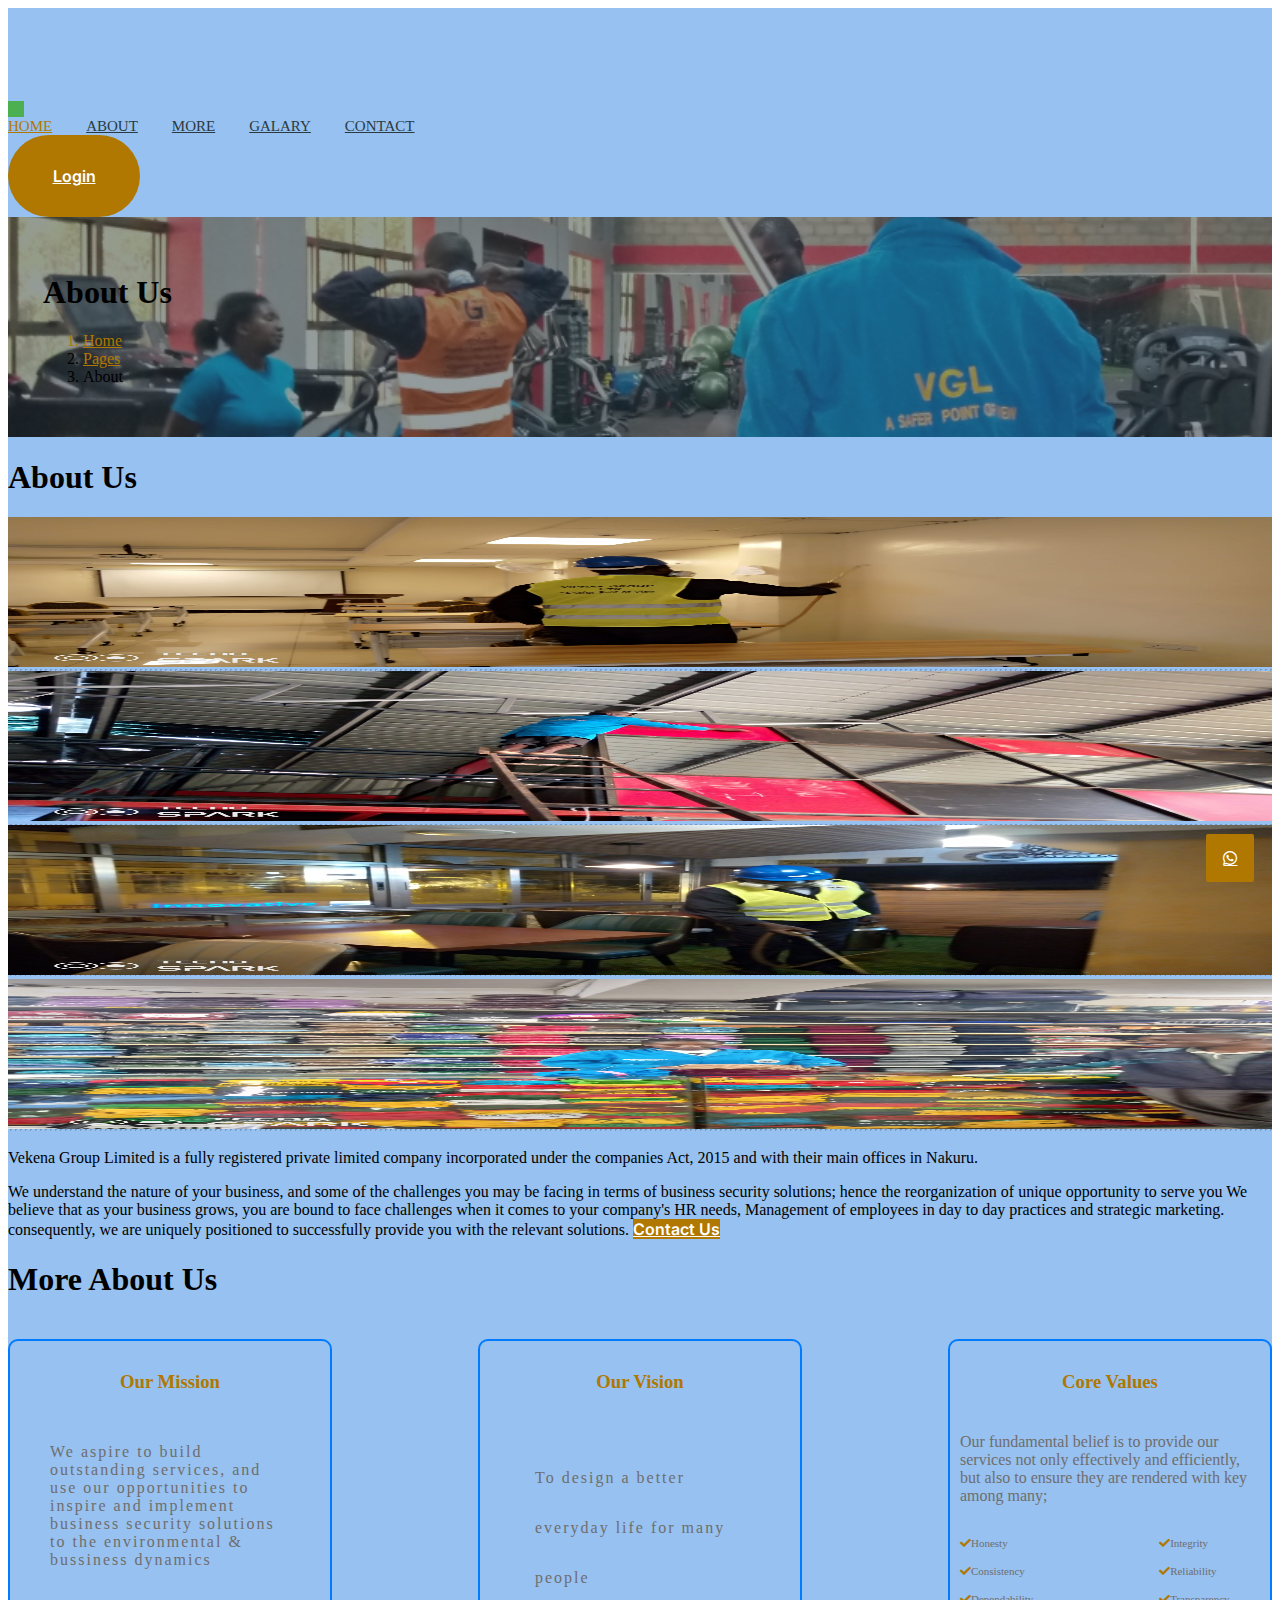
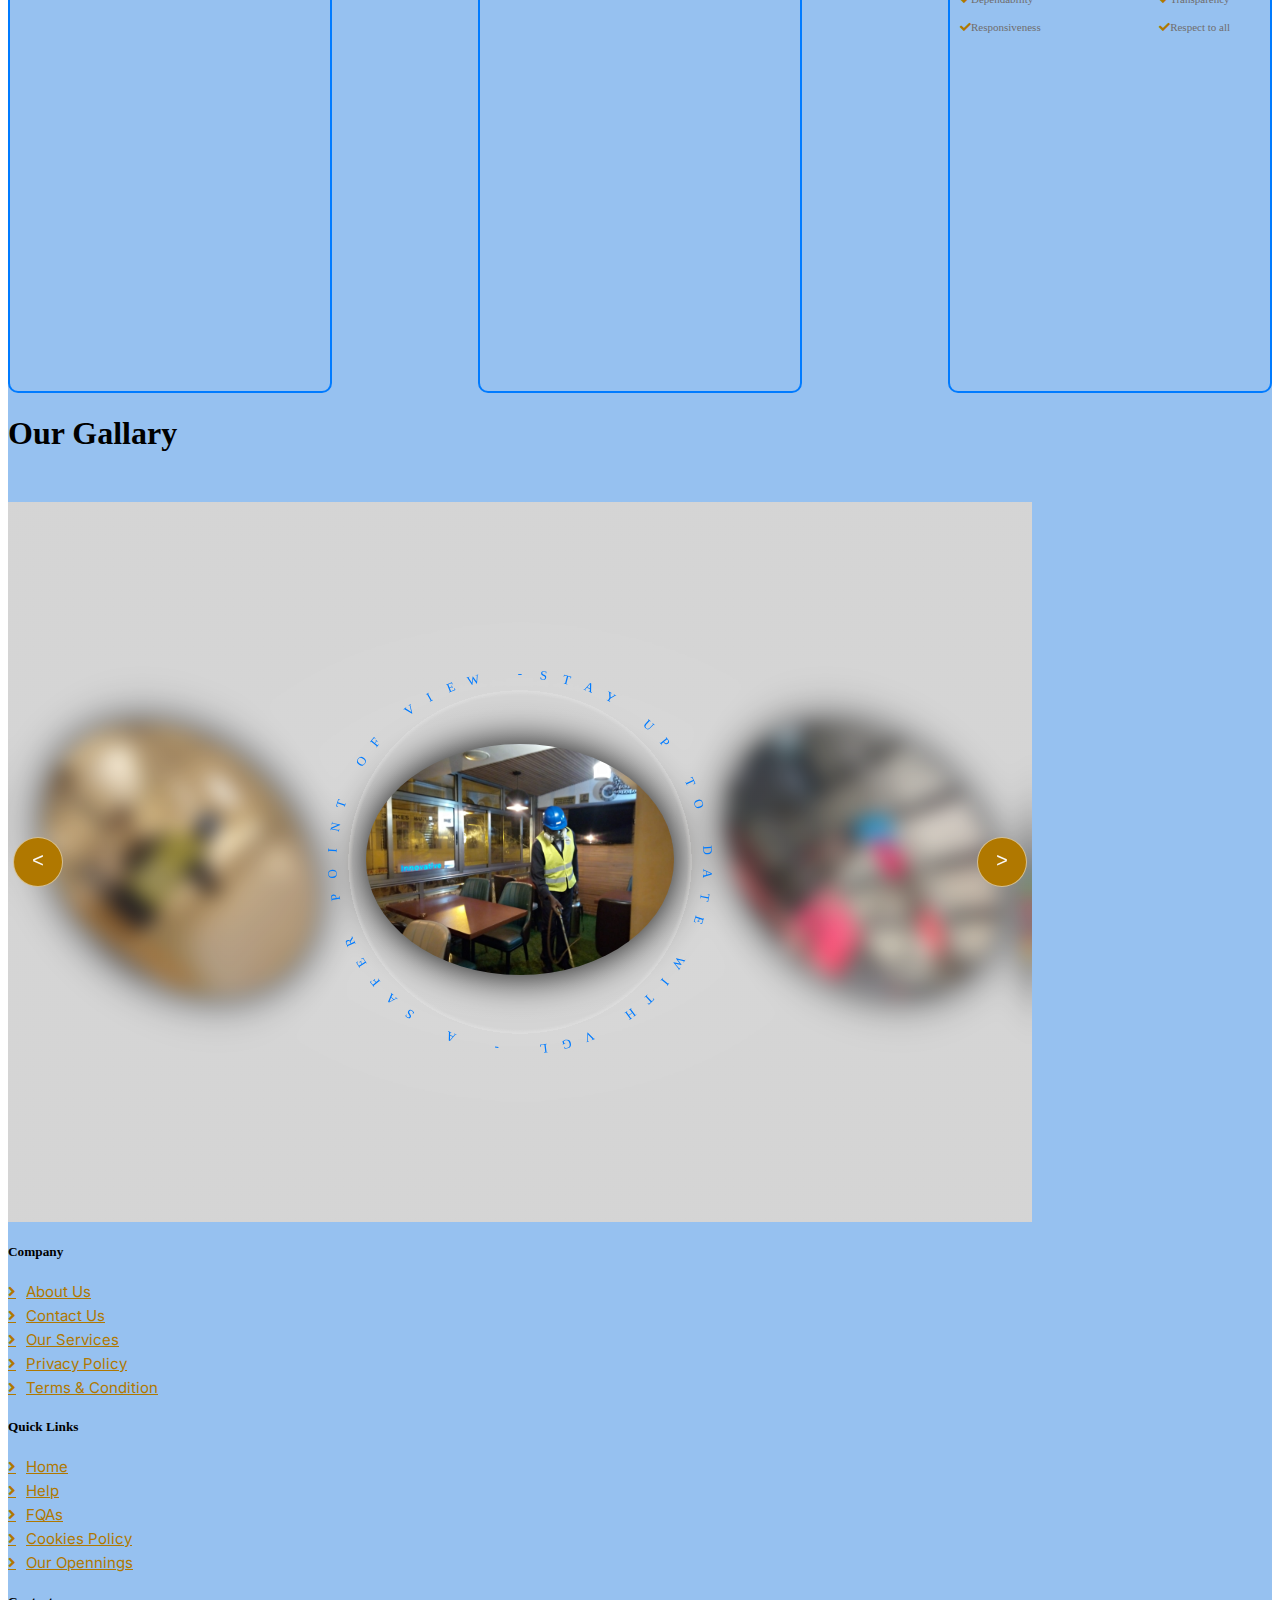
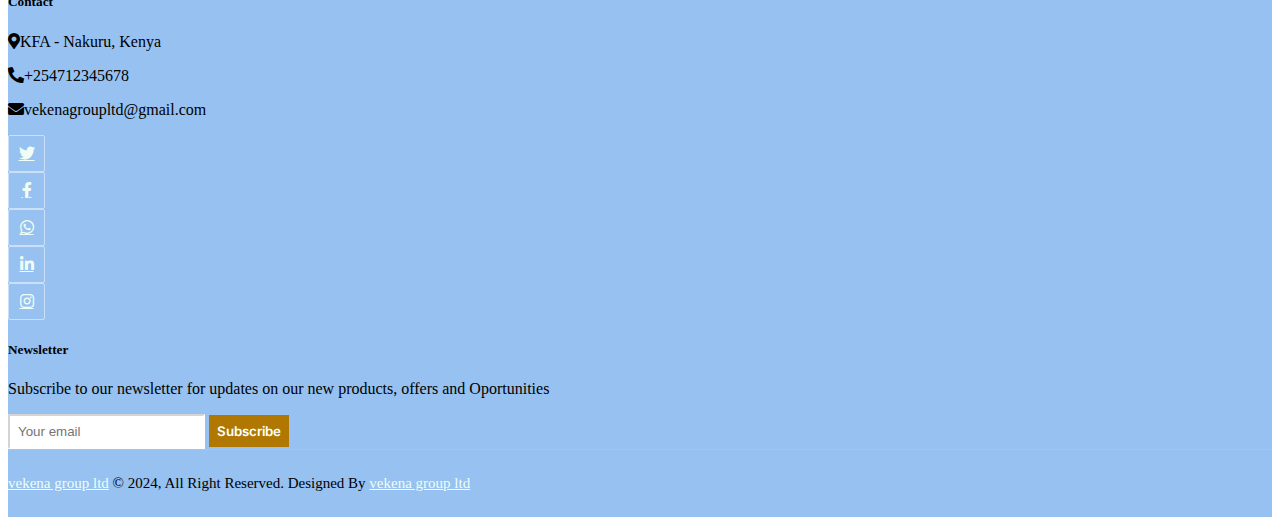
==== about.html @ 350a272a "updated software page" ====
<!DOCTYPE html>
<html lang="en">

<head>
    <meta charset="utf-8">
    <title>Vekena group LTD</title>
    <meta content="width=device-width, initial-scale=1.0" name="viewport">
    <meta content="" name="keywords">
    <meta content="" name="description">

    <!-- Favicon -->
    <link href="img/logo.jpg" rel="icon">

    <!-- Google Web Fonts -->
    <link rel="preconnect" href="https://fonts.googleapis.com">
    <link rel="preconnect" href="https://fonts.gstatic.com" crossorigin>
    <link href="https://fonts.googleapis.com/css2?family=Heebo:wght@400;500;600&family=Inter:wght@700;800&display=swap" rel="stylesheet">
    
    <!-- Icon Font Stylesheet -->
    <link href="https://cdnjs.cloudflare.com/ajax/libs/font-awesome/5.10.0/css/all.min.css" rel="stylesheet">
    <link href="https://cdn.jsdelivr.net/npm/bootstrap-icons@1.4.1/font/bootstrap-icons.css" rel="stylesheet">

    <!-- Libraries Stylesheet -->
    <link href="lib/animate/animate.min.css" rel="stylesheet">
    <link href="lib/owlcarousel/assets/owl.carousel.min.css" rel="stylesheet">

    <!-- Customized Bootstrap Stylesheet -->
    <link href="css/bootstrap.min.css" rel="stylesheet">

    <!-- Template Stylesheet -->
    <link href="css/style.css" rel="stylesheet">
</head>

<body>
    <div class="container-xxl bg-white p-0">
        <!-- Spinner Start -->
        <div id="spinner" class="show bg-white position-fixed translate-middle w-100 vh-100 top-50 start-50 d-flex align-items-center justify-content-center">
            <div class="spinner-border text-primary" style="width: 3rem; height: 3rem;" role="status">
                <span class="sr-only"></span>
            </div>
        </div>
        <!-- Spinner End -->


        <!-- Navbar Start -->
        <nav class="navbar navbar-expand-lg bg-white navbar-light shadow sticky-top p-0">
            <a href="index.html" class="navbar-brand d-flex align-items-center text-center py-0 px-4 px-lg-5">
                <img style="height: 60px;" src="img/logo.jpg" alt="" srcset="">
                <h1 class="m-0 text-primary t-color"></h1>
            </a>
            <button type="button" class="navbar-toggler me-4" data-bs-toggle="collapse" data-bs-target="#navbarCollapse">
                <span class="navbar-toggler-icon"></span>
            </button>
            <div class="collapse navbar-collapse" id="navbarCollapse">
                <div class="navbar-nav ms-auto p-4 p-lg-0">
                    <a href="index.html" class="nav-item nav-link active">Home</a>
                    <a href="#about" class="nav-item nav-link">About</a>
                    <a href="#more" class="nav-item nav-link">More</a>
                    <a href="#galary" class="nav-item nav-link">Galary</a>
                    <a href="contact.html" class="nav-item nav-link">Contact</a>
                </div>
                <a href="login-page.html" class="btn btn-primary rounded-0 py-4 px-lg-5 d-none d-lg-block">Login</a>
            </div>
        </nav>
        <!-- Navbar End -->


        <!-- Header End -->
        <div class="container-xxl py-5 bg-dark page-header mb-5">
            <div class="container my-5 pt-5 pb-4">
                <h1 class="display-3 text-white mb-3 animated slideInDown">About Us</h1>
                <nav aria-label="breadcrumb">
                    <ol class="breadcrumb text-uppercase">
                        <li style="color: #b07800;" class="breadcrumb-item"><a href="#">Home</a></li>
                        <li class="breadcrumb-item"><a href="#">Pages</a></li>
                        <li class="breadcrumb-item text-white active" aria-current="page">About</li>
                    </ol>
                </nav>
            </div>
        </div>
        <!-- Header End -->

        <!-- About Start -->
        <div id="about" class="container-xxl py-5">
            <div class="container">
                <div class="row g-5 align-items-center">
                    <h1 class="text-center mb-5">About Us</h1>
                    <div class="col-lg-6 wow fadeIn" data-wow-delay="0.1s">
                        <div class="row g-0 about-bg rounded overflow-hidden">
                            <div class="col-6 text-start">
                                <img class="img-fluid w-100" src="img/mn_c_w1.jpg" style="width: 100%; height: 150px;">
                            </div>
                            <div class="col-6 text-start">
                                <img class="img-fluid" src="img/rfmnt.jpg" style="width: 100%; height: 150px;">
                            </div>
                            <div class="col-6 text-end">
                                <img class="img-fluid" src="img/mn_c_w3.jpg" style="width: 100%; height: 150px;">
                            </div>
                            <div class="col-6 text-end">
                                <img class="img-fluid w-100" src="img/salesbkmt.jpg" style="width: 100%; height: 150px;">
                            </div>
                        </div>
                    </div>
                    <div class="col-lg-6 wow fadeIn" data-wow-delay="0.5s">
                        <p class="mb-4">Vekena Group Limited is a fully registered private limited company incorporated under the companies Act, 2015 and with their main offices in Nakuru.</p>
                        <p class="mb-4"> We understand the nature of your business, and some of the challenges you may be facing in terms of business security solutions; hence the reorganization of unique opportunity to serve you
                            We believe that as your business grows, you are bound to face challenges when it comes to your company's HR needs, Management of employees in day to day practices and strategic marketing. consequently,
                            we are uniquely positioned to successfully provide you with the relevant solutions.
                        <a class="btn btn-primary py-3 px-5 mt-3" href="contact.html">Contact Us</a>
                    </div>
                </div>
            </div>
        </div>
        <!-- About End -->

        <!-----Mission Vison And Values -->
        <div id="more" class="container-xxl py-5">
            <div class="container">
                <h1 class="text-center mb-5">More About Us</h1>
                <div class="about-cont">
                    <div class="about-card">
                        <div class="card-icon">
                        <ion-icon name="call-outline" aria-hidden="true"></ion-icon>
                        </div>
                        <h3 class="h4 card-title">Our Mission</h3>
                        <p class="card-te">
                            We aspire to build outstanding services, and use our opportunities to inspire and implement business security solutions to the 
                            environmental & bussiness dynamics
                        </p>
                    </div>
                    <div class="about-card">
                        <div class="card-icon">
                        <ion-icon name="shield-checkmark-outline" aria-hidden="true"></ion-icon>
                        </div>
                        <h3 class="h4 card-title">Our Vision</h3>
                        <p class="card-te com-txt">
                            To design a better everyday life for many people
                        </p>
                    </div>
                    <div class="about-card">
                        <div class="card-icon">
                        <ion-icon name="cloud-download-outline" aria-hidden="true"></ion-icon>
                        </div>
                        <h3 class="h4 card-title">Core Values</h3>
                        <p class="card-text">
                            Our fundamental belief is to provide our services not only effectively and efficiently, but also to ensure they are rendered with key among many;
                        </p>
                        <div class="cont-abt-m">
                            <div class="cont-abt">
                                <p><i class="fa fa-check text-primari me-3"></i>Honesty</p>
                                <p><i class="fa fa-check text-primari me-3"></i>Consistency</p>
                                <p><i class="fa fa-check text-primari me-3"></i>Dependability</p>
                                <p><i class="fa fa-check text-primari me-3"></i>Responsiveness</p>
                            </div>
                            <div class="cont-abt">
                                <p><i class="fa fa-check text-primari me-3"></i>Integrity</p>
                                <p><i class="fa fa-check text-primari me-3"></i>Reliability</p>
                                <p><i class="fa fa-check text-primari me-3"></i>Transparency</p>
                                <p><i class="fa fa-check text-primari me-3"></i>Respect to all</p>
                            </div>
                        </div>
                    </div>
                </div>
            </div>
        </div>
        <!--- Gallery Start--->
        <div id="galary" class="container-xxl py-5">
            <div class="container">
                <h1 class="text-center mb-5">Our Gallary</h1>
                <div class="slider">
                    <div class="list">
                        <div class="item" >
                            <img src="img/mn_c_w1.jpg">
                        </div>
                        <div class="item active">
                            <img src="img/mn_c_w3.jpg">
                        </div>
                        <div class="item">
                            <img src="img/rfmnt.jpg">
                        </div>
                        <div class="item">
                            <img src="img/salesbkmt.jpg">
                        </div>
                        <div class="item">
                            <img src="img/mn_c_w4.jpg">
                        </div>
                        
                    </div>
                    <div class="circle">
                        Stay Up to date with VGL - A safer point of View <span> - </span>
                    </div>
                    <div class="arow">
                        <button id="prev"><</button>
                        <button id="next">></button>
                    </div>
                </div>
            </div>
        </div>
        <!----Gallary end ---->
        <!-- Footer Start -->
        <div class="container-fluid bg-dark text-white-50 footer pt-5 mt-5 wow fadeIn" data-wow-delay="0.1s">
            <div class="container py-5">
                <div class="row g-5">
                    <div class="col-lg-3 col-md-6">
                        <h5 class="text-white mb-4">Company</h5>
                        <a class="btn btn-link text-white-50" href="">About Us</a>
                        <a class="btn btn-link text-white-50" href="">Contact Us</a>
                        <a class="btn btn-link text-white-50" href="">Our Services</a>
                        <a class="btn btn-link text-white-50" href="">Privacy Policy</a>
                        <a class="btn btn-link text-white-50" href="">Terms & Condition</a>
                    </div>
                    <div class="col-lg-3 col-md-6">
                        <h5 class="text-white mb-4">Quick Links</h5>
                        <a class="btn btn-link text-white-50" href="">Home</a>
                        <a class="btn btn-link text-white-50" href="">Help</a>
                        <a class="btn btn-link text-white-50" href="">FQAs</a>
                        <a class="btn btn-link text-white-50" href="">Cookies policy</a>
                        <a class="btn btn-link text-white-50" href="">Our Opennings</a>
                    </div>
                    <div class="col-lg-3 col-md-6">
                        <h5 class="text-white mb-4">Contact</h5>
                        <p class="mb-2"><i class="fa fa-map-marker-alt me-3"></i>KFA - Nakuru, Kenya</p>
                        <p class="mb-2"><i class="fa fa-phone-alt me-3"></i>+254712345678</p>
                        <p class="mb-2"><i class="fa fa-envelope me-3"></i>vekenagroupltd@gmail.com</p>
                        <div class="d-flex pt-2">
                            <a class="btn btn-outline-light btn-social" href=""><i class="fab fa-twitter"></i></a>
                            <a class="btn btn-outline-light btn-social" href=""><i class="fab fa-facebook-f"></i></a>
                            <a class="btn btn-outline-light btn-social" href=""><i class="fab fa-whatsapp"></i></a>
                            <a class="btn btn-outline-light btn-social" href=""><i class="fab fa-linkedin-in"></i></a>
                            <a class="btn btn-outline-light btn-social" href=""><i class="fab fa-instagram"></i></a>
                        </div>
                    </div>
                    <div class="col-lg-3 col-md-6">
                        <h5 class="text-white mb-4">Newsletter</h5>
                        <p>Subscribe to our newsletter for updates on our new products, offers and Oportunities</p>
                        <div class="position-relative mx-auto" style="max-width: 400px;">
                            <input class="form-control bg-transparent w-100 py-3 ps-4 pe-5" type="text" placeholder="Your email">
                            <button type="button" class="btn btn-primary py-2 position-absolute top-0 end-0 mt-2 me-2">Subscribe</button>
                        </div>
                    </div>
                </div>
            </div>
            <div class="container">
                <div class="copyright">
                    <div class="row">
                        <div class="col-md-6 text-center text-md-start mb-3 mb-md-0">
                            <a class="border-bottom" href="#">vekena group ltd</a> &copy; 2024, All Right Reserved. 
							Designed By <a class="border-bottom" href="">vekena group ltd</a>
                        </div>
                    </div>
                </div>
            </div>
        </div>
        <!-- Footer End -->
        <!-- Back to Top -->
        <a href="https://wa.me/message/2RRVFEM3BQE3H1" class="btn btn-lg btn-primary btn-lg-square whtsa-cont"><i class="fab fa-whatsapp"></i></a>
    </div>

    <!-- JavaScript Libraries -->
    <script src="https://code.jquery.com/jquery-3.4.1.min.js"></script>
    <script src="https://cdn.jsdelivr.net/npm/bootstrap@5.0.0/dist/js/bootstrap.bundle.min.js"></script>
    <script src="lib/wow/wow.min.js"></script>
    <script src="lib/easing/easing.min.js"></script>
    <script src="lib/waypoints/waypoints.min.js"></script>
    <script src="lib/owlcarousel/owl.carousel.min.js"></script>
    <script src="js/index.js"></script>

    <!-- Template Javascript -->
    <script src="js/main.js"></script>
</body>

</html>
---- css/style.css ----
/********** Template CSS **********/

.t-color{
    color: black;
}
:root {
    --primary: #b07800;
    --secondary: #71bafa;
    --light: #EFFDF5;
    --dark: #2B3940;
}

.back-to-top {
    position: fixed;
    display: none;
    right: 45px;
    bottom: 45px;
    z-index: 99;
}
 a{color: #b07800;}
 a:hover{
    color: #007bff;
 }

/*** Spinner ***/
#spinner {
    opacity: 0;
    visibility: hidden;
    transition: opacity .5s ease-out, visibility 0s linear .5s;
    z-index: 99999;
}

#spinner.show {
    transition: opacity .5s ease-out, visibility 0s linear 0s;
    visibility: visible;
    opacity: 1;
}
.bg-primari{
    background-color: #b07800;
}
.text-primari{
    color: #b07800;
}
.cat-item p{
    color: #007bff;
}
/*** Button ***/
.btn {
    font-family: 'Inter', sans-serif;
    font-weight: 600;
    transition: .5s;
}

.btn.btn-primary,
.btn.btn-secondary {
    color: #FFFFFF;
    background-color: #b07800;;
    border: #b07800;
}

.btn-square {
    width: 38px;
    height: 38px;
}

.btn-sm-square {
    width: 32px;
    height: 32px;
}

.btn-lg-square {
    width: 48px;
    height: 48px;
}

.btn-square,
.btn-sm-square,
.btn-lg-square {
    padding: 0;
    display: flex;
    align-items: center;
    justify-content: center;
    font-weight: normal;
    border-radius: 2px;
}


/*** Navbar ***/
.navbar .dropdown-toggle::after {
    border: none;
    content: "\f107";
    font-family: "Font Awesome 5 Free";
    font-weight: 900;
    vertical-align: middle;
    margin-left: 5px;
    transition: .5s;
}

.navbar .dropdown-toggle[aria-expanded=true]::after {
    transform: rotate(-180deg);
}

.navbar-dark .navbar-nav .nav-link,
.navbar-light .navbar-nav .nav-link {
    margin-right: 30px;
    padding: 25px 0;
    color: #FFFFFF;
    font-size: 15px;
    text-transform: uppercase;
    outline: none;
}

.navbar-dark .navbar-nav .nav-link:hover,
.navbar-dark .navbar-nav .nav-link.active,
.navbar-light .navbar-nav .nav-link:hover,
.navbar-light .navbar-nav .nav-link.active {
    color: var(--primary);
}

@media (max-width: 991.98px) {
    .navbar-dark .navbar-nav .nav-link,
    .navbar-light .navbar-nav .nav-link  {
        margin-right: 0;
        padding: 10px 0;
    }

    .navbar-light .navbar-nav {
        border-top: 1px solid #EEEEEE;
    }
}

.navbar-light .navbar-brand,
.navbar-light a.btn {
    height: 75px;
}

.navbar-light .navbar-nav .nav-link {
    color: var(--dark);
    font-weight: 500;
}

.navbar-light.sticky-top {
    top: -100px;
    transition: .5s;
}

@media (min-width: 992px) {
    .navbar .nav-item .dropdown-menu {
        display: block;
        top: 100%;
        margin-top: 0;
        transform: rotateX(-75deg);
        transform-origin: 0% 0%;
        opacity: 0;
        visibility: hidden;
        transition: .5s;
        
    }

    .navbar .nav-item:hover .dropdown-menu {
        transform: rotateX(0deg);
        visibility: visible;
        transition: .5s;
        opacity: 1;
    }
}


/*** Header ***/
.header-carousel .container,
.page-header .container {
    position: relative;
    padding: 35px 0 35px 35px;
}

.header-carousel .container::before,
.header-carousel .container::after,
.page-header .container::before,
.page-header .container::after {
    position: absolute;
    content: "";
    top: 0;
    left: 0;
    width: 100px;
    height: 15px;
    
}

.header-carousel .container::after,
.page-header .container::after {
    top: 100%;
    margin-top: -15px;
}

@media (max-width: 768px) {
    .header-carousel .owl-carousel-item {
        position: relative;
        min-height: 500px;
    }
    
    .header-carousel .owl-carousel-item img {
        position: absolute;
        width: 100%;
        height: 100%;
        object-fit: cover;
    }

    .header-carousel .owl-carousel-item p {
        font-size: 14px !important;
        font-weight: 400 !important;
    }

    .header-carousel .owl-carousel-item h1 {
        font-size: 30px;
        font-weight: 600;
    }
}

.header-carousel .owl-nav {
    position: absolute;
    top: 50%;
    right: 8%;
    transform: translateY(-50%);
    display: flex;
    flex-direction: column;
}

.header-carousel .owl-nav .owl-prev,
.header-carousel .owl-nav .owl-next {
    margin: 7px 0;
    width: 45px;
    height: 45px;
    display: flex;
    align-items: center;
    justify-content: center;
    color: #FFFFFF;
    background: transparent;
    border: 1px solid #FFFFFF;
    border-radius: 2px;
    font-size: 22px;
    transition: .5s;
}

.header-carousel .owl-nav .owl-prev:hover,
.header-carousel .owl-nav .owl-next:hover {
    background: var(--primary);
    border-color: var(--primary);
}

.page-header {
    background: linear-gradient(rgba(43, 57, 64, .5), rgba(43, 57, 64, .5)), url(../img/banrwmk1.png) center center no-repeat;
    background-size: cover;
}

.breadcrumb-item + .breadcrumb-item::before {
    color: var(--light);
}
.b-g-s{
    display: none;
    max-width: 100%; 
    height: 100vh;
}
.s-b-s{
    display: none;
    max-width: 100%; 
    height: 100vh;
}

/*** About ***/
.about-bg {
    background-image: -webkit-repeating-radial-gradient(center center, rgba(0, 0, 0, 0.2), rgba(0, 0, 0, 0.2) 1px, transparent 1px, transparent 100%);
    background-image: -moz-repeating-radial-gradient(center center, rgba(0, 0, 0, 0.2), rgba(0, 0, 0, 0.2) 1px, transparent 1px, transparent 100%);
    background-image: -ms-repeating-radial-gradient(center center, rgba(0, 0, 0, 0.2), rgba(0, 0, 0, 0.2) 1px, transparent 1px, transparent 100%);
    background-image: -o-repeating-radial-gradient(center center, rgba(0, 0, 0, 0.2), rgba(0, 0, 0, 0.2) 1px, transparent 1px, transparent 100%);
    background-image: repeating-radial-gradient(center center, rgba(0, 0, 0, 0.2), rgba(0, 0, 0, 0.2) 1px, transparent 1px, transparent 100%);
    background-size: 5px 5px;
}

.about .container {
    display: grid;
    gap: 50px;
}
.card-te{
    width: 80%;
    margin: auto;
    margin-top: 50px;
    letter-spacing: 2px;
}
.com-txt{
    margin-top: 60px;
    line-height: 50px;
    width: 70%;
}
.about .section-title { margin-block-end: 35px; }
  
.accordion-card .card-title { padding-block-end: 20px; }
  
.accordion-btn {
    display: flex;
    align-items: center;
    gap: 10px;
}
.cont-abt-m{
    width: 90%;
    display: flex;
    flex-wrap: wrap;
    justify-content: space-between;
}
  .accordion-btn ion-icon {
    font-size: 1.5rem;
    color: var(--blue-crayola);
    transition: var(--transition-1);
  }
  
  .accordion-card.expanded .accordion-btn ion-icon {
    transform: rotate(0.5turn);
  }
  
  .accordion-btn .span { transition: var(--transition-1); }
  
  .accordion-btn:is(:hover, :focus-visible) .span,
  .accordion-card.expanded .accordion-btn .span { color: var(--violet-blue-crayola); }
  
  .accordion-content {
    padding-inline-start: 24px;
    max-height: 0;
    overflow: hidden;
  }
  
  .accordion-card.expanded .accordion-content {
    max-height: max-content;
    padding-block-end: 20px;
  }

.about-cont{
    max-width: 100%;
    display: flex;
    flex-wrap: wrap;
    justify-content: space-between;
    align-items: center;
}
.about-card{
    width: 300px;
    margin-top: 20px;
    border: 2px solid #007bff;
    padding: 10px;
    height: 70vh;
    border-radius: 10px;
}
.about-card p{
    
    padding-bottom: 5px;
    color: #706d6d;
}
.card-title{
    width: fit-content;
    margin: 20px auto 40px auto;
    color: #b07800;
}
.cont-abt-m{
    display: flex;
    font-size: 11px;
}
/*** Gallary ***/

:root{
    --width-circle: 150vw;
    --radius: calc(80vw / 6);
}
.slider{
    width: 80vw;
    height: 80vh;
    overflow: hidden; 
    position: relative;
    background-color: #d1d1d1;
    background-image: radial-gradient(#fff3, transparent 50%);
    margin-top: 50px;
}
.slider .list{
    position: absolute;
    width: max-content;
    height: 100%;
    display: flex;
    justify-content: start;
    align-items: center;
    transition: transform 0.8s;
    
}
.slider .list .item{
    width: calc(var(--radius) * 2);
    text-align: center;
    transform: rotate(45deg);
    transition: transform 1s;
}
.slider .list .item.active{
    transform: rotate(0deg);
    border-radius: 50%;
}
.slider .list .item img{
    width: 90%;
    height: 90%;
    border-radius: 50%;
    filter: drop-shadow(0 0 20px #000);
}
.slider .content{
    position: absolute;
    bottom: 5%;
    left: 50%;
    transform: translateX(-50%);
    text-align: center;
    color: #b07800;
    width: max-content;
}
.slider .content div:nth-child(2){
    font-size: 5rem;
    text-transform: uppercase;
    letter-spacing: 10px;
    font-weight: bold;
    position: relative;
}
.slider .content div:nth-child(2)::before{
    position: absolute;
    left: 60%;
    bottom: 50%;
    width: 80px;
    height: 80px;
    content: '';
    background-image: url(img/leaves.png);
    background-size: cover;
    background-repeat: no-repeat;
}
.slider .content div:nth-child(1){
    text-align: left;
    text-transform: uppercase;
    transform: translateY(20px);
}
.slider .content button{
    border: 1px solid #eee5;
    background: transparent;
    color: #b07800;
    font-family: Poppins;
    letter-spacing: 5px;
    border-radius: 20px;
    padding: 10px 20px;
}
#prev,
#next{
    position: absolute;
    top: 50%;
    transform: translateY(-50%);
    width: 50px;
    height: 50px;
    border-radius: 50%;
    background-color: transparent;
    border: 1px solid #eee9;
    background-color: #b07800;
    color: #fafafa;
    font-size: x-large;
    font-family: monospace;
    cursor: pointer;
    z-index: 15;
}
#prev{
    left: 5px;
}
#next{
    right: 5px;
}

/* //circle */

.circle{
    pointer-events: none;
    position: absolute;
    top: 0%;
    left: 0%;
    width: 100%;
    height: 100%;
    -webkit-mask: radial-gradient(var(--radius), transparent 100%, #000);
    mask: radial-gradient(var(--radius), #0000 98%, #000);
    backdrop-filter: blur(10px);
    background: radial-gradient( 
        calc(var(--radius) + 1px), #eee5 100%, #eee2
    );
    
}
.circle span{
    display: block;
    position: absolute;
    height: calc(var(--radius) * 2 + 50px);
    top: 50%;
    left: 50%;
    --rotate: 50deg;
    transform: translate(-50%, -50%) rotate(var(--rotate));
    text-transform: uppercase;
    color: #007bff;
    font-size: small;
    animation: circleRotate 20s linear infinite;
}
@keyframes circleRotate{
    to{
        transform: translate(-50%, -50%) rotate(calc(var(--rotate) + 360deg));
    }
}

/*** Services ***/
.vpnk-service{
    width: 80%;
    display: flex;
    margin: 30px auto;
    justify-content: space-between;
    align-items: center;
}
.vpnk-service .svc-img{
    position: relative;
    width: fit-content;
    margin: auto;
    border-radius: 50%;
    background-color: #007bff;
    padding: 5px;
}
.svcsh-cnt{
    background-color: #007bff;
    position: absolute;
    max-width: fit-content;
    top: -5%;
    left: 10%;
    padding: 20px;
    border-top-right-radius: 50px;
    border-bottom-left-radius: 50px;
}
.svcsh-cnt h4{
    font-size: 12px;
    color: #dfa62d;
}
.svcsh-cnt p{
    font-size: 12px;
    color: rgb(255, 255, 255);
}
.vpnk-service img{
    width: 300px;
    border-radius: 5px;
    border-radius: 50%;
    height: 300px;
}
.vpnk-service .service-desc{
    width: 50%;
    text-align: center;
}
.clim-lm{
    display: none;
}
.clim-ls{
    display: unset;
}

/*** service page ***/
.servi-img{
    margin: 20px auto;
}
.svcsh1-cnt{
    background-color: #007bff;
    position: absolute;
    max-width: fit-content;
    top: 8%;
    left: 20%;
    padding: 20px;
    border-top-right-radius: 50px;
    border-bottom-left-radius: 50px;
}
.svcsh1-cnt h4{
    font-size: 12px;
    color: #0f5ae6;
}
.servi-img{
    text-align: center;
    padding: 20px;
    text-align: center;
}
.cl-sc-desc{
    padding-top: 20px;
    color: #b07800;
}
.servi-img .clim1-ls{
    margin: auto;
}
.servi-img .clim1-ls img{
    width: 250px;
    height: 250px;
    border-radius: 50%;
    margin: auto;
}
.service-desc-cnt a{
    color: #fffefd;
    font-size: 12px;
    letter-spacing: 1px;
    background-color: #007bff;
    padding: 5px;
    border-radius: 10px;
}
@media (max-width: 500px) {
    .slider{
        width: 80vw;
        height: 40vh;
    }
    .vpnk-service img{
        width: 200px;
        border-radius: 50%;
        height: 200px;
    }
    .vpnk-service{
        width: 95%;
        display: grid;
        margin-top: 20px;
        background-color: #e5f5fa;
        padding: 20px 0px;
        box-shadow: 5px 5px 10px rgba(0, 0, 0, 0.2);
    }
    .vpnk-service .service-desc{
        width: 90%;
        margin: auto;
    }
    .vpnk-service .service-desc h4{
        padding: 10px;
    }
    .clim-lm{
        display: unset;
    }
    .clim-ls{
        display: none;
    }
    .svcsh-cnt h4{
        font-size: 8px;
        color: #18191a;
    }
    .svcsh-cnt p{
        font-size: 8px;
        color: blue;
    }
    .vpnk-service .svc-img .svcsh-cnt{
        padding: 20px 20px 0px 10px;
        left: -10%;
        text-align: center;
    }
}

/*** Services Pricing Page ***/

.p-plns-cnt{
    width: 80%;
    display: flex;
    justify-content: space-between;
    margin: auto;
    flex-wrap: wrap;
    margin-bottom: 50px;
}
.services_content{
    width: 300px;
    position: relative;
    background-color: #e5f5fa;
    padding: 5% 1%;
    border-radius: 20px;
    margin: 20px;
    box-shadow: 5px 5px 10px rgba(0, 0, 0, 0.2);
}
.service_brf{
    width: 80%;
    margin: auto;
    text-align: center;
}
.services_icon{
    color: white;
    margin: 5%;
    background-color: #007bff;
    border-radius: 50%;
    padding: 10%;
}
.services_title{
    font-size: 24px;
    margin-bottom: 10px;
    font-weight: 700;
    color: #b07800;
    margin-bottom: 20px;
}
.services_button{
    background-color: #000;
    padding: 10px;
    border-radius: 10px;
}
.services_button-s{
    background-color: #45dfd7;
    padding: 10px;
    border-radius: 10px;
    color: white;
    cursor: pointer;
    width: fit-content;
    margin: auto;
}
.services_button a{
    color: #007bff;
}
.bg-white{
    background-color: #96c1f0;
}
.services_modal-content{
    width: 35%;
    position: fixed;
    top: 20%;
    left: 30%;
    background-color: #e5f5fa;
    padding: 3rem 2rem 2rem;
    border-radius: .5rem;
    opacity: 0;
    visibility: hidden;
    z-index: 1500;
    transform: scale(0.5);
    transition: opacity 300ms ease-in-out,
                transform 1000ms ease-in-out; 
}
.active-modal{
    opacity: 1;
    visibility: visible;
    transform: scale(1);
    transition: transform 300ms cubic-bezier(0.18, 0.89, 0.43,1.19);
}
.services_modal-content > .bounce{
    position: relative;
    top: 20px;
    opacity: 0;
}
.active-modal > .bounce{
    top: 0px;
    opacity: 1;
}
.active-modal .services_modal-title{
    transition: all 300ms ease-in-out 250ms;
}
.active-modal .services_modal-description{
    transition: all 400ms ease-in-out 350ms;
}
.active-modal .button{
    transition: all 500ms ease-in-out 450ms;
}
.services_modal-close{
    position: absolute;
    top: 1.5rem;
    right: 1.5rem;
    font-size: 1.5rem;
    color: #007bff;
    cursor: pointer;
}
.services_modal-title,
.services_modal-description{
    text-align: center;
}
.services_modal-title{
    font-size: 28px;
    font-weight: bolder;
    margin-bottom: 10px;
    color: var(--logo-btn-xtn);
}
.services_modal-description{
    font-size: 12px;
    padding: 0 3.5rem;
    margin-bottom: 10px;
    line-height: 25px;
}
.services_modal-content .button{
    margin-left: 40%;
}
.services_modal-services{
    row-gap: 5px;
}
.services_modal-service{
    display: flex;
    align-items: center;
    column-gap: .5rem;
}
.services_modal-icon{
    color: var(--skin-color);
    font-size: 1.1rem;
}
.services_modal-info{
    font-size: var(--small-font-size);
}
@media (max-width: 500px) {
    .p-plns-cnt{
        width: 100%;
    }
    .services_modal-content{
        width: 90%;
        left: unset;
        padding: 3rem 2rem 2rem;
    }
    .services_modal-description{
        padding: 0 1rem;
        line-height: 15px;
    }
}
/*** Category ***/
.cat-item {
    display: block;
    box-shadow: 0 0 45px rgba(0, 0, 0, .08);
    border: 1px solid transparent;
    transition: .5s;
}

.cat-item:hover {
    border-color: rgba(0, 0, 0, .08);
    box-shadow: none;
}


/*** Job Listing ***/
.nav-pills .nav-item .active {
    border-bottom: 2px solid var(--primary);
}

.job-item {
    border: 1px solid transparent;
    border-radius: 2px;
    box-shadow: 0 0 45px rgba(0, 0, 0, .08);
    transition: .5s;
}

.job-item:hover {
    border-color: rgba(0, 0, 0, .08);
    box-shadow: none;
}
@media (max-width: 500px) {
    .d-inline-fle{
        width: 100%;
        align-items: center;
    }
}


/*** blog ***/
.posts-cont{
    width: 95%;
    display: flex;
    flex-wrap: wrap;
    margin: auto;
    justify-content: space-between;
}
.blog-p{
    width: 30%;
    background-color: #e5f5fa;
    box-shadow: 0 0 10px rgba(0, 0, 0, 0.1);
    height: fit-content;
    border-radius: 5px;
    transition: all .5s ease;
}
.blog-p:hover img{
    opacity: 30%;
}
.blog-p:hover .blog-ttl p a{
    display: unset;
    position: absolute;
    bottom: 1%;
    right: 1%;
    background-color: #ffffff;
}
.blog-p img{
    width: 100%;
    height: 200px;
    border-top-right-radius: 10px;
    border-top-left-radius: 10px;
}
.blog-p .blog-ttl{
    width: 95%;
    position: relative;
    bottom: 20px;
    margin: auto;
    background-color: rgb(255, 255, 255);
    border-radius: 5px;
    padding: 5px;
}
.blog-p .blog-ttl h4{
    color: #b07800;
    letter-spacing: 1px;
    font-size: 16px;
    font-weight: 900;
    border-bottom: 1px solid rgb(245, 205, 213);
    width: fit-content;
    padding-bottom: 5px;
}
.blog-p .blog-ttl p{
    font-size: 12px;
    letter-spacing: .8px;
}
.blog-p .blog-ttl p a{
    display: none;
    color: #007bff;
}
.blog-p .blog-fnt{
    display: flex;
    justify-content: space-between;
    align-items: center;
    padding: 10px;
    color: #0f0f0f;
    font-size: 12px;
    letter-spacing: 1px;
}
.blog-p .blog-fnt a{
    color: #96c1f0;
}

.blog_btn{
    width: fit-content;
    margin: auto;
}
@media (max-width: 500px) {
    .blog-p{
        width: fit-content;
        margin-top: 20px;
    }
    .blog-p .blog-ttl p a{
        display: unset;
    }
}

/*** Testimonial ***/
.testimonial-carousel .owl-item .testimonial-item,
.testimonial-carousel .owl-item.center .testimonial-item * {
    transition: .5s;
}

.testimonial-carousel .owl-item.center .testimonial-item {
    background: var(--primary) !important;
}

.testimonial-carousel .owl-item.center .testimonial-item * {
    color: #FFFFFF !important;
}

.testimonial-carousel .owl-dots {
    margin-top: 24px;
    display: flex;
    align-items: flex-end;
    justify-content: center;
}

.testimonial-carousel .owl-dot {
    position: relative;
    display: inline-block;
    margin: 0 5px;
    width: 15px;
    height: 15px;
    border: 5px solid var(--primary);
    border-radius: 2px;
    transition: .5s;
}

.testimonial-carousel .owl-dot.active {
    background: var(--dark);
    border-color: var(--primary);
}
/* Logi Page */


.login-page-width {
    background: -webkit-linear-gradient(90deg, hsla(270, 94%, 25%, 1) 0%, hsla(158, 94%, 49%, 1) 100%);
}   
.login-container {
    background-color: #fff;
    box-shadow: 0 0 10px rgba(0, 0, 0, 0.1);
    border-radius: 8px;
    overflow: hidden;
    width: 400px;
    margin: 0 auto;
  }
  .login-page-section {
    display: flex;
    justify-content: center;
    align-items: center;
    height: 600px;
}

  .login-container .tab {
    display: flex;
    justify-content: space-around;
    background-color: #eee;
    padding: 15px;
    font-size: 18px;
  }
  .login-container h2 {
    text-align: center !important;
  }

  .login-container .tab a {
    text-decoration: none;
    color: #333;
    cursor: pointer;
    transition: color 0.3s;
  }

 .login-container .tab a:hover {
    color: #007bff;
  }

 .login-container .content {
    padding: 20px;
  }

  .form-group {
    margin-bottom: 20px;
  }

 .login-container label {
    display: block;
    margin-bottom: 8px;
    font-weight: bold;
  }

 .login-container input {
    width: 100%;
    padding: 10px;
    box-sizing: border-box;
    border: 1px solid #ccc;
    border-radius: 4px;
  }

 .login-container button {
    width: 100%;
    padding: 10px;
    color: #fff;
    border: none;
    border-radius: 4px;
    cursor: pointer;
    font-size: 16px;
  }

 .login-container button:hover {
    background-color: #2B9BFF;
  }
a.btn.btn-primary.rounded-0.py-4.px-lg-5.d-none.d-lg-block {
    display: flex !important;
    justify-content: center;
    align-items: center;
    padding: 1rem;
    height: 50px;
    width: 100px;
    border-radius: 50px !important;
/* background: transparent; */
}
div#navbarCollapse {
padding-right: 2rem;
}

@media (max-width: 1000px) {
    div#navbarCollapse {
        padding-bottom: 1rem !important;
    }
}
/*** Footer ***/
.container-fluid.bg-dark.text-white-50.footer.pt-5.mt-5.wow.fadeIn {
    margin-top: 0 !important;
}
.footer .btn.btn-social {
    margin-right: 5px;
    width: 35px;
    height: 35px;
    display: flex;
    align-items: center;
    justify-content: center;
    color: var(--light);
    border: 1px solid rgba(255,255,255,0.5);
    border-radius: 2px;
    transition: .3s;
}

.footer .btn.btn-social:hover {
    color: var(--primary);
    border-color: var(--light);
}

.footer .btn.btn-link {
    display: block;
    margin-bottom: 5px;
    padding: 0;
    text-align: left;
    font-size: 15px;
    font-weight: normal;
    text-transform: capitalize;
    transition: .3s;
}

.footer .btn.btn-link::before {
    position: relative;
    content: "\f105";
    font-family: "Font Awesome 5 Free";
    font-weight: 900;
    margin-right: 10px;
}

.footer .btn.btn-link:hover {
    letter-spacing: 1px;
    box-shadow: none;
}

.footer .form-control {
    border-color: rgba(255,255,255,0.5);
}

.footer .copyright {
    padding: 25px 0;
    font-size: 15px;
    border-top: 1px solid rgba(256, 256, 256, .1);
}

.footer .copyright a {
    color: var(--light);
}

.footer .footer-menu a {
    margin-right: 15px;
    padding-right: 15px;
    border-right: 1px solid rgba(255, 255, 255, .1);
}

.footer .footer-menu a:last-child {
    margin-right: 0;
    padding-right: 0;
    border-right: none;
}
.cont-fm{
    width: 100%;
}
.cntfm{
    width: fit-content;
    margin: auto;
}

.whtsa-cont{
    position: fixed;
    bottom: 2%;
    right: 2%;
    z-index: 1;
}

/**** Chat ***/

.chat-popup {
    display: none;
    position: fixed;
    top: 25%;
    left: 40%;
    width: 300px;
    background-color: #fff;
    border: 1px solid #ccc;
    box-shadow: 0 0 10px rgba(0, 0, 0, 0.2);
    z-index: 1500;
    padding: 10px;
    max-height: 500px;
    width: 300px;
  }

.chat-popup .chat-footer{
    display: flex;
    justify-content: space-between;
}
.chat-popup .chat-footer input{
    width: 200px;
}
.close-btn {
    float: right;
    font-size: 20px;
    font-weight: bold;
    cursor: pointer;
}
  
.chat-body {
    padding: 10px;
    max-height: 200px;
    overflow-y: auto;
}
  
.chat-footer {
    padding: 10px;
    display: flex;
    align-items: center;
}
  
input {
    flex: 1;
    padding: 8px;
}
  
button {
    padding: 8px;
    background-color: #4CAF50;
    color: #fff;
    border: none;
    cursor: pointer;
}

@media (max-width: 500px) {
    .chat-popup {
        top: 15%;
        left: 2%;
    }
}

/** board of directors ***/
.bddrct-tm{
    width: fit-content;
    display: flex;
    flex-wrap: wrap;
    justify-content: space-between;
    margin: auto;
}

.bddrct-tm .mng-d{
    width: 350px;
    text-align: center;
    margin: 20px;
    box-shadow: 0 0 20px rgba(0, 0, 0, 0.5);
}
.bddrct-tm .mng-d .img-cont{
    position: relative;
}
.bddrct-tm .mng-d .img-cont .drcts-sm{
    position: absolute;
    top: 2%;
    right: 2%;
    z-index: 1;
    display: grid;
    gap: 10px;
}
.bddrct-tm .mng-d .img-cont .drcts-sm a{
    color: #007bff;
}
.bddrct-tm .mng-d img{
    width: 350px;
    height: 300px;
} 
.bddrct-tm .mng-d .prof-cont{
    padding: 10px;
}
.bddrct-tm .mng-d .prof-cont h4{
    font-size: 20px;
    margin: 20px;
    color: #b07800;
}
.bddrct-tm .mng-d .prof-cont p{
    font-size: 12px;
    margin: 10px;
}
.bddrct-tm .mng-d .prof-cont p i{
    color: #b07800;
    margin-right: 10px;
}

@media (max-width: 500px) {
    .bddrct-tm .mng-d{
        width: 260px;
    }
    .bddrct-tm .mng-d img{
        width: 260px;
    }
}
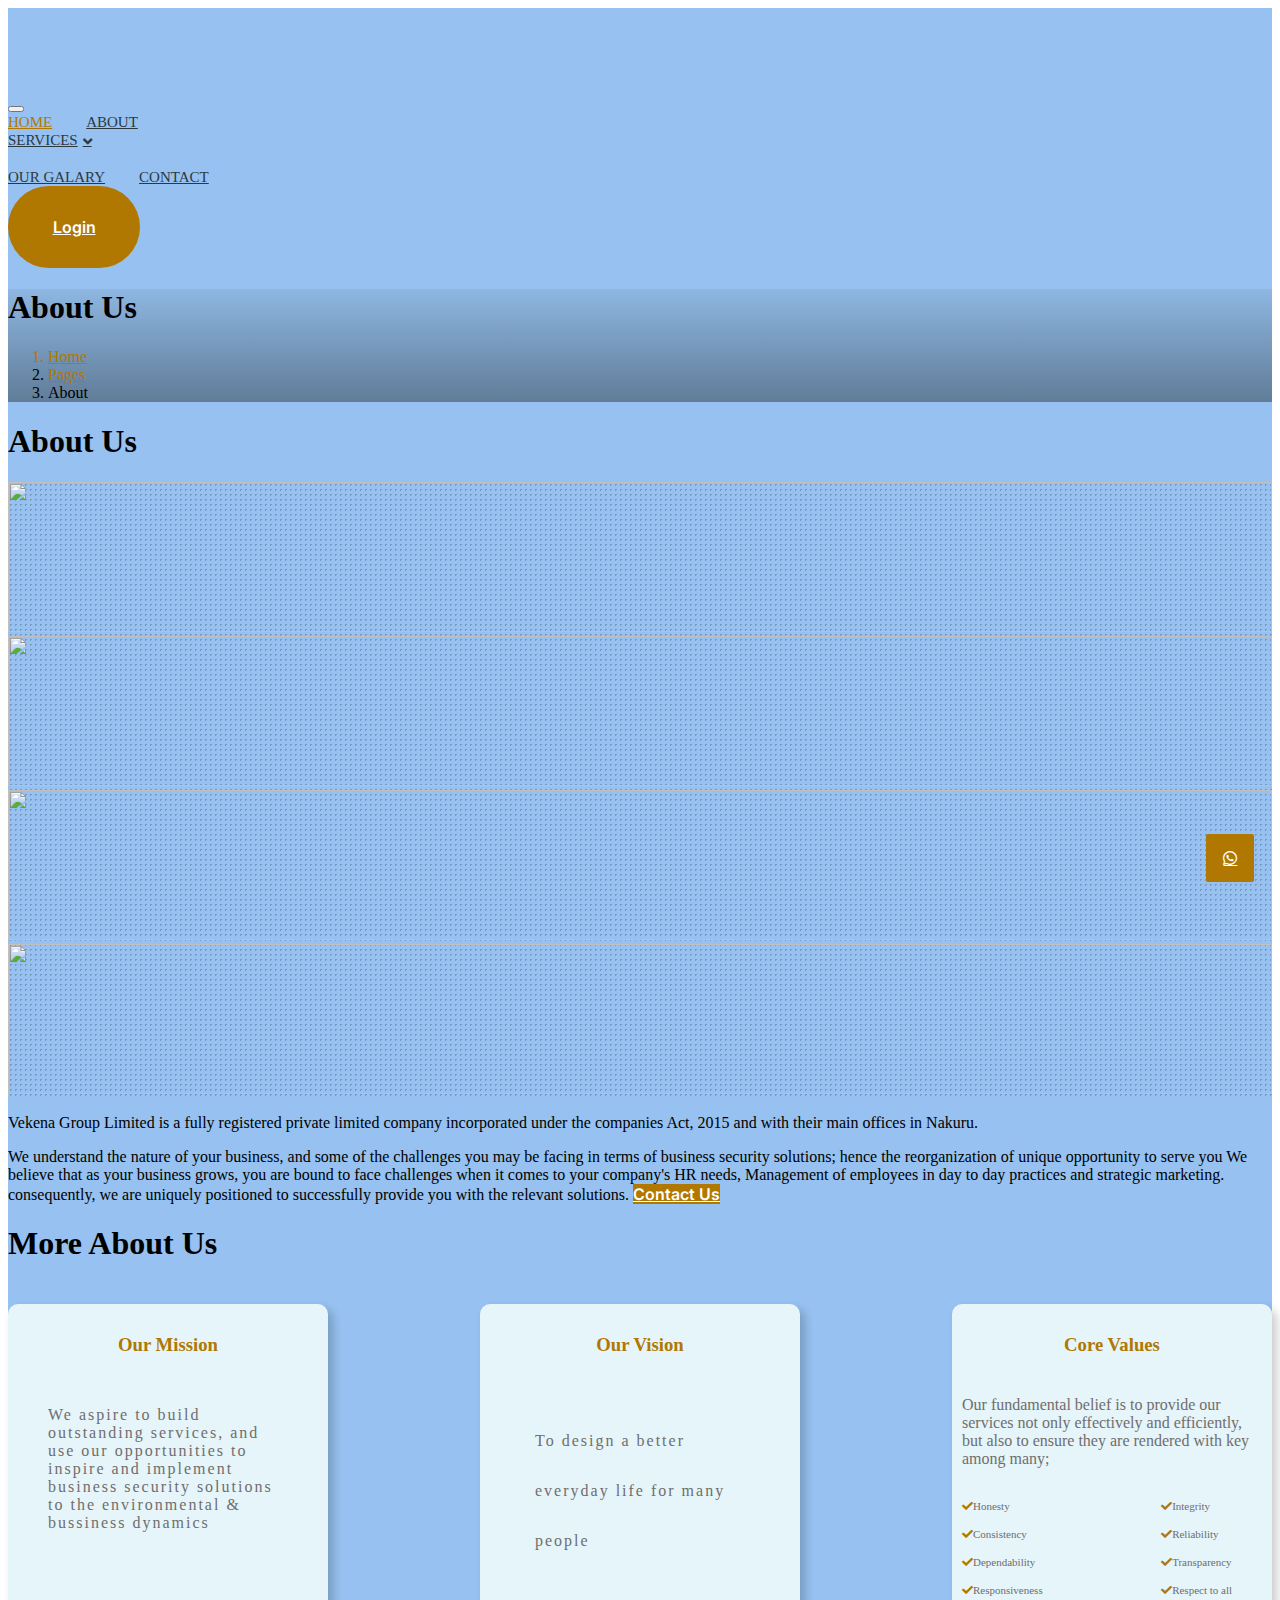
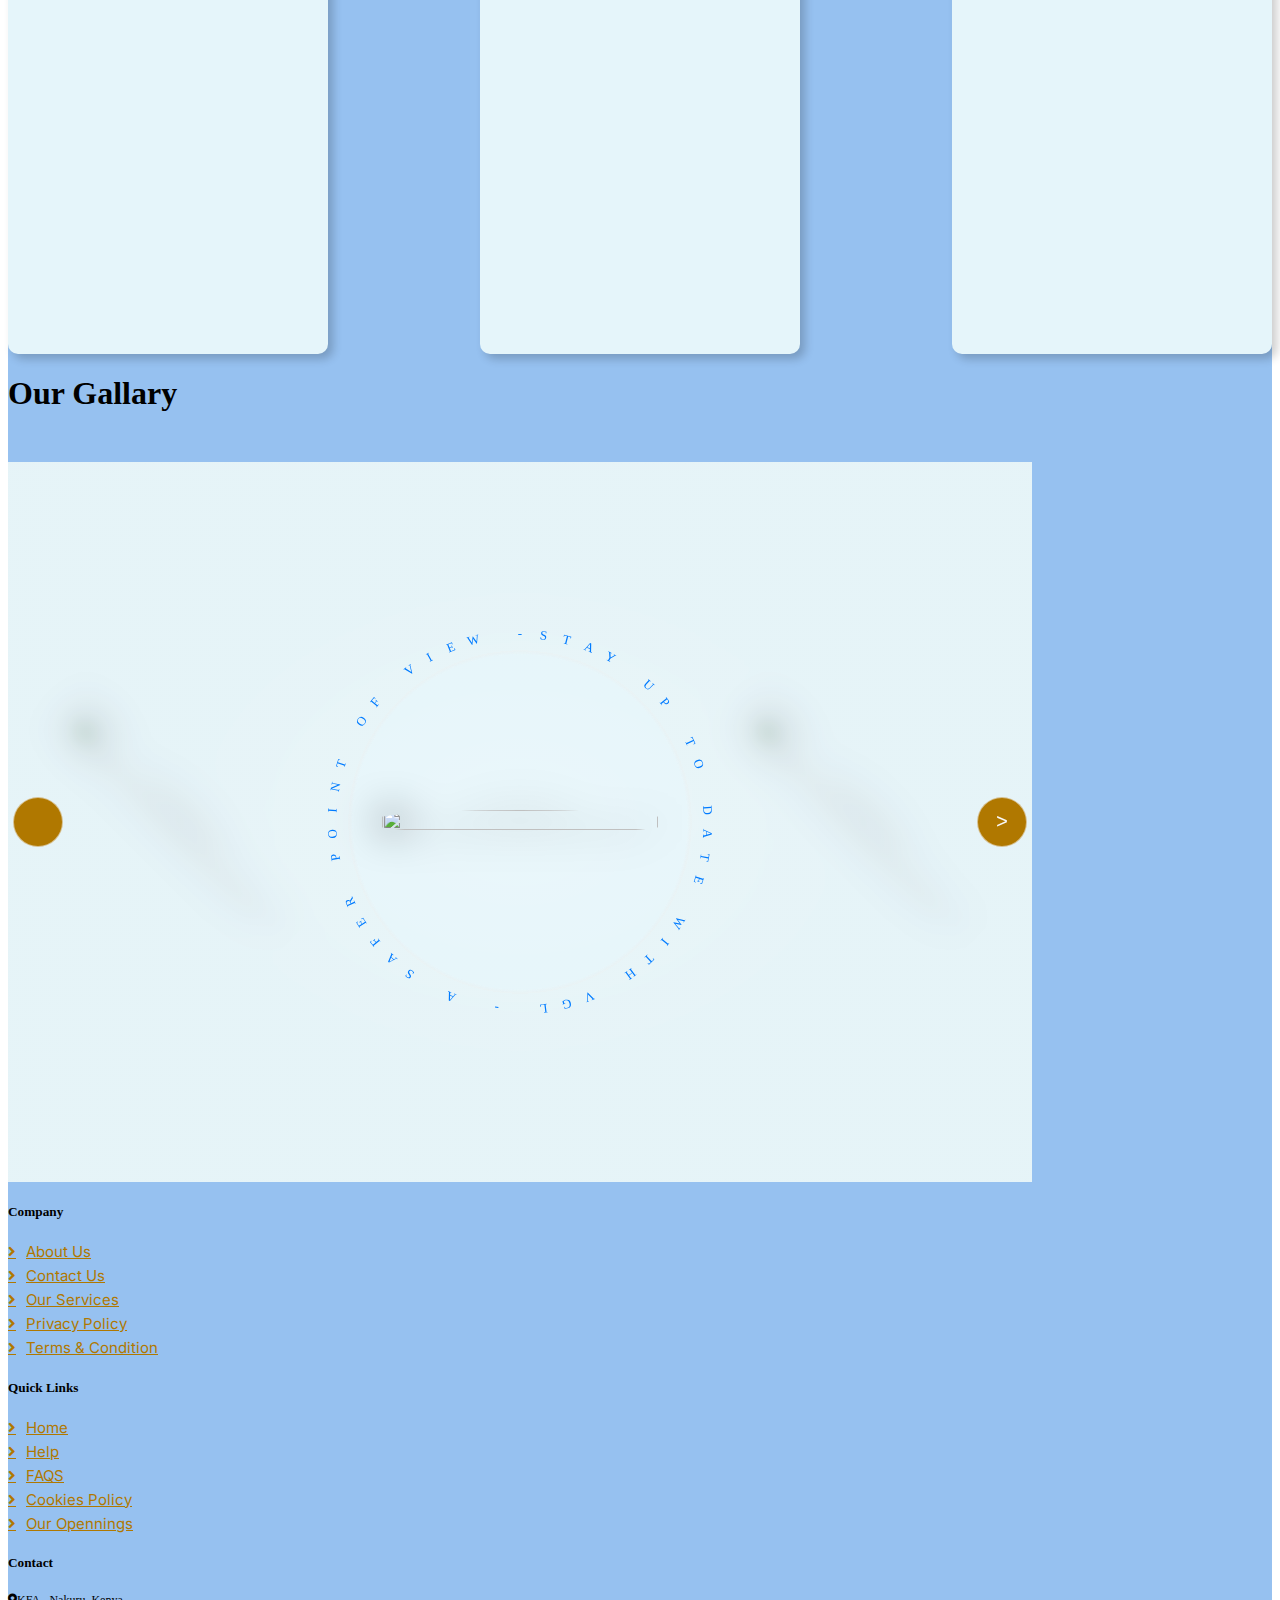
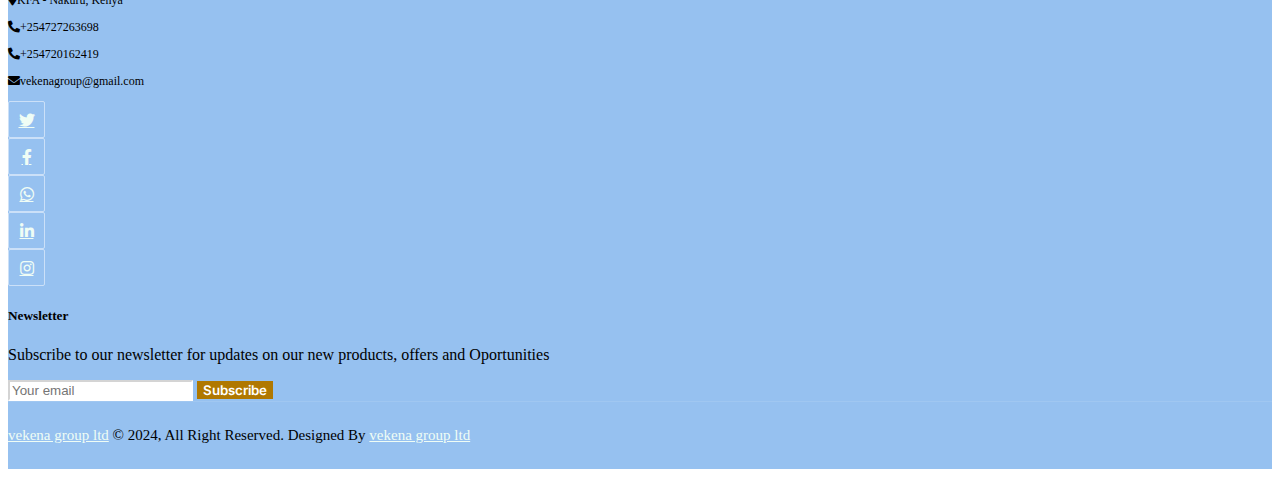
==== commit 2299efe1: "version 1.0.0 of vgl" ====
--- a/about.html
+++ b/about.html
@@ -55,8 +55,15 @@
                 <div class="navbar-nav ms-auto p-4 p-lg-0">
                     <a href="index.html" class="nav-item nav-link active">Home</a>
                     <a href="#about" class="nav-item nav-link">About</a>
-                    <a href="#more" class="nav-item nav-link">More</a>
-                    <a href="#galary" class="nav-item nav-link">Galary</a>
+                    <div class="nav-item dropdown">
+                        <a href="#" class="nav-link dropdown-toggle" data-bs-toggle="dropdown">Services</a>
+                        <div class="dropdown-menu rounded-0 m-0">
+                            <a href="jobpage.html" class="dropdown-item">Labour Out sourcisng</a>
+                            <a href="clngs.html" class="dropdown-item">Cleaning Services</a>
+                            <a href="sfwrpg.html" class="dropdown-item">Web Development</a>
+                        </div>
+                    </div>
+                    <a href="#galary" class="nav-item nav-link">Our galary</a>
                     <a href="contact.html" class="nav-item nav-link">Contact</a>
                 </div>
                 <a href="login-page.html" class="btn btn-primary rounded-0 py-4 px-lg-5 d-none d-lg-block">Login</a>
@@ -66,7 +73,7 @@
 
 
         <!-- Header End -->
-        <div class="container-xxl py-5 bg-dark page-header mb-5">
+        <div class="container-xxl py-5 bg-dark page-header-ab mb-5">
             <div class="container my-5 pt-5 pb-4">
                 <h1 class="display-3 text-white mb-3 animated slideInDown">About Us</h1>
                 <nav aria-label="breadcrumb">
@@ -88,16 +95,16 @@
                     <div class="col-lg-6 wow fadeIn" data-wow-delay="0.1s">
                         <div class="row g-0 about-bg rounded overflow-hidden">
                             <div class="col-6 text-start">
-                                <img class="img-fluid w-100" src="img/mn_c_w1.jpg" style="width: 100%; height: 150px;">
+                                <img class="img-fluid w-100" src="img/cleaner5_sqr.jpg" style="width: 100%; height: 150px;">
                             </div>
                             <div class="col-6 text-start">
-                                <img class="img-fluid" src="img/rfmnt.jpg" style="width: 100%; height: 150px;">
+                                <img class="img-fluid" src="img/roof_fix_rect.jpg" style="width: 100%; height: 150px;">
                             </div>
                             <div class="col-6 text-end">
-                                <img class="img-fluid" src="img/mn_c_w3.jpg" style="width: 100%; height: 150px;">
+                                <img class="img-fluid" src="img/clearner7_sqr.jpg" style="width: 100%; height: 150px;">
                             </div>
                             <div class="col-6 text-end">
-                                <img class="img-fluid w-100" src="img/salesbkmt.jpg" style="width: 100%; height: 150px;">
+                                <img class="img-fluid w-100" src="img/ladygent1_sqr.jpg" style="width: 100%; height: 150px;">
                             </div>
                         </div>
                     </div>
@@ -170,27 +177,32 @@
                 <div class="slider">
                     <div class="list">
                         <div class="item" >
-                            <img src="img/mn_c_w1.jpg">
+                            <img src="img/sales1_sqr.jpg">
                         </div>
                         <div class="item active">
-                            <img src="img/mn_c_w3.jpg">
-                        </div>
-                        <div class="item">
-                            <img src="img/rfmnt.jpg">
-                        </div>
-                        <div class="item">
-                            <img src="img/salesbkmt.jpg">
-                        </div>
-                        <div class="item">
-                            <img src="img/mn_c_w4.jpg">
-                        </div>
-                        
+                            <img src="img/gent_lady_sqr.jpg">
+                        </div>
+                        <div class="item">
+                            <img src="img/cleaner2_sqr.jpg">
+                        </div>
+                        <div class="item">
+                            <img src="img/cleaner1_sqr.jpg">
+                        </div>
+                        <div class="item">
+                            <img src="img/cleaner3_sqr.jpg">
+                        </div>
+                        <div class="item">
+                            <img src="img/cleaner4_sqr.jpg">
+                        </div>
+                        <div class="item">
+                            <img src="img/cleaner5_sqr.jpg">
+                        </div>
                     </div>
                     <div class="circle">
                         Stay Up to date with VGL - A safer point of View <span> - </span>
                     </div>
                     <div class="arow">
-                        <button id="prev"><</button>
+                        <button id="prev"></button>
                         <button id="next">></button>
                     </div>
                 </div>
@@ -203,31 +215,32 @@
                 <div class="row g-5">
                     <div class="col-lg-3 col-md-6">
                         <h5 class="text-white mb-4">Company</h5>
-                        <a class="btn btn-link text-white-50" href="">About Us</a>
-                        <a class="btn btn-link text-white-50" href="">Contact Us</a>
-                        <a class="btn btn-link text-white-50" href="">Our Services</a>
+                        <a class="btn btn-link text-white-50" href="about.html">About Us</a>
+                        <a class="btn btn-link text-white-50" href="contact.html">Contact Us</a>
+                        <a class="btn btn-link text-white-50" href="#services">Our Services</a>
                         <a class="btn btn-link text-white-50" href="">Privacy Policy</a>
                         <a class="btn btn-link text-white-50" href="">Terms & Condition</a>
                     </div>
                     <div class="col-lg-3 col-md-6">
                         <h5 class="text-white mb-4">Quick Links</h5>
-                        <a class="btn btn-link text-white-50" href="">Home</a>
+                        <a class="btn btn-link text-white-50" href="index.html">Home</a>
                         <a class="btn btn-link text-white-50" href="">Help</a>
-                        <a class="btn btn-link text-white-50" href="">FQAs</a>
+                        <a class="btn btn-link text-white-50" href="">FAQS</a>
                         <a class="btn btn-link text-white-50" href="">Cookies policy</a>
                         <a class="btn btn-link text-white-50" href="">Our Opennings</a>
                     </div>
                     <div class="col-lg-3 col-md-6">
                         <h5 class="text-white mb-4">Contact</h5>
-                        <p class="mb-2"><i class="fa fa-map-marker-alt me-3"></i>KFA - Nakuru, Kenya</p>
-                        <p class="mb-2"><i class="fa fa-phone-alt me-3"></i>+254712345678</p>
-                        <p class="mb-2"><i class="fa fa-envelope me-3"></i>vekenagroupltd@gmail.com</p>
+                        <p class="mb-f"><i class="fa fa-map-marker-alt me-3"></i>KFA - Nakuru, Kenya</p>
+                        <p class="mb-f"><i class="fa fa-phone-alt me-3"></i>+254727263698</p>
+                        <p class="mb-f"><i class="fa fa-phone-alt me-3"></i>+254720162419</p>
+                        <p class="mb-f"><i class="fa fa-envelope me-3"></i>vekenagroup@gmail.com</p>
                         <div class="d-flex pt-2">
-                            <a class="btn btn-outline-light btn-social" href=""><i class="fab fa-twitter"></i></a>
-                            <a class="btn btn-outline-light btn-social" href=""><i class="fab fa-facebook-f"></i></a>
-                            <a class="btn btn-outline-light btn-social" href=""><i class="fab fa-whatsapp"></i></a>
-                            <a class="btn btn-outline-light btn-social" href=""><i class="fab fa-linkedin-in"></i></a>
-                            <a class="btn btn-outline-light btn-social" href=""><i class="fab fa-instagram"></i></a>
+                            <a class="btn btn-outline-light btn-social" href="https://twitter.com/Vekena_grp_ltd"><i class="fab fa-twitter"></i></a>
+                            <a class="btn btn-outline-light btn-social" href="https://www.facebook.com/profile.php?id=61556070925896"><i class="fab fa-facebook-f"></i></a>
+                            <a class="btn btn-outline-light btn-social" href="https://wa.me/message/2RRVFEM3BQE3H1"><i class="fab fa-whatsapp"></i></a>
+                            <a class="btn btn-outline-light btn-social" href="https://www.linkedin.com/in/vekena-group-ltd-vgl-a91a062b0"><i class="fab fa-linkedin-in"></i></a>
+                            <a class="btn btn-outline-light btn-social" href="https://www.instagram.com/vekenagroup/"><i class="fab fa-instagram"></i></a>
                         </div>
                     </div>
                     <div class="col-lg-3 col-md-6">
@@ -252,8 +265,8 @@
             </div>
         </div>
         <!-- Footer End -->
-        <!-- Back to Top -->
-        <a href="https://wa.me/message/2RRVFEM3BQE3H1" class="btn btn-lg btn-primary btn-lg-square whtsa-cont"><i class="fab fa-whatsapp"></i></a>
+        <!-- Conatct via whatsapp -->
+        <a href="https://wa.me/message/LLTHT26HOWMLF1" class="btn btn-lg btn-primary btn-lg-square whtsa-cont"><i class="fab fa-whatsapp"></i></a>
     </div>
 
     <!-- JavaScript Libraries -->
--- a/css/style.css
+++ b/css/style.css
@@ -247,8 +247,21 @@
     border-color: var(--primary);
 }
 
-.page-header {
-    background: linear-gradient(rgba(43, 57, 64, .5), rgba(43, 57, 64, .5)), url(../img/banrwmk1.png) center center no-repeat;
+.page-header-ab{
+    background: linear-gradient(rgba(73, 88, 95, 0.1), rgba(43, 57, 64, .5)), url(../img/vglbn_w_bg.png) center center no-repeat;
+    background-size: cover;
+}
+
+.page-header-jb{
+    background: linear-gradient(rgba(73, 88, 95, 0.1), rgba(43, 57, 64, .5)), url(../img/banrwmk1.png) center center no-repeat;
+    background-size: cover;
+}
+.page-header-clr{
+    background: linear-gradient(rgba(73, 88, 95, 0.1), rgba(43, 57, 64, .5)), url(../img/cr-bn1.png) center center no-repeat;
+    background-size: cover;
+}
+.page-header-sw{
+    background: linear-gradient(rgba(73, 88, 95, 0.8), rgba(43, 57, 64, .5)), url(../img/softwr.jpg) center center no-repeat;
     background-size: cover;
 }
 
@@ -342,7 +355,8 @@
 .about-card{
     width: 300px;
     margin-top: 20px;
-    border: 2px solid #007bff;
+    background-color: #e5f5fa;
+    box-shadow: 5px 5px 10px rgba(0, 0, 0, 0.2);
     padding: 10px;
     height: 70vh;
     border-radius: 10px;
@@ -372,7 +386,7 @@
     height: 80vh;
     overflow: hidden; 
     position: relative;
-    background-color: #d1d1d1;
+    background-color: #e5f5fa;
     background-image: radial-gradient(#fff3, transparent 50%);
     margin-top: 50px;
 }
@@ -765,8 +779,13 @@
     margin-bottom: 10px;
     line-height: 25px;
 }
-.services_modal-content .button{
+.services_modal-content button{
     margin-left: 40%;
+    background-color: #45dfd7;
+    border-radius: 10px;
+}
+.services_modal-content button a{
+    color: white;
 }
 .services_modal-services{
     row-gap: 5px;
@@ -795,6 +814,136 @@
     .services_modal-description{
         padding: 0 1rem;
         line-height: 15px;
+    }
+}
+
+/** Software Page ***/
+/** Software projects **/
+.work_filters{
+    display: flex;
+    justify-content: center;
+    align-items: center;
+    column-gap: .75rem;
+    margin-bottom: 2rem;
+}
+.tab-class{
+    margin-bottom: 20px;
+}
+.work_container{
+    width: fit-content;
+    margin: auto;
+    display: flex;
+    justify-content: space-between;
+    flex-wrap: wrap;
+    gap: 20px;
+}
+.s-nav .active{
+    background-color: #007bff;
+    color: #ffffff;
+}
+.work_item{
+    cursor: pointer;
+    color: #b07800;
+    padding: .25rem .75rem;
+    font-weight: 700;
+    border-radius: .5rem;
+}
+.work_card{
+    width: fit-content;
+    background-color: #e5f5fa;
+    padding: 1.25rem;
+    border-radius: .5rem;
+    margin-bottom: 2rem;
+    margin: 10px auto;
+    text-align: left;
+}
+.work_img{
+    width: 300px;
+    height: 200px;
+    border-radius: .5rem;
+    margin-bottom: 10px;
+}
+.work_title{
+    font-size: var(--normal-font-size);
+    font-weight: var(--font-medium);
+    margin-bottom: var(--mb-0-5);
+}
+.work_button{
+    color: #b07800;
+    font-size: 14px;
+    display: flex;
+    align-items: center;
+    column-gap: .25rem;
+    cursor: pointer;
+}
+
+/*------------------Work popup design-------------*/
+.workpopup-card{
+    position: fixed;
+    visibility: hidden;
+    width: 35%;
+    background-color: #e5f5fa;
+    padding: 1%;
+    left: 10%;
+    top: -100%;
+    opacity: 0;
+    z-index: 1500;
+    border-radius: 20px;
+    transform: scale(1.25);
+    transition: top 0ms ease-in-out 200ms,
+                opacity 200ms ease-in-out 0ms,
+                transform 200ms ease-in-out 0ms;
+}
+.workpopup-card-active{
+    left: 35%;
+    top: 16%;
+    opacity: 1;
+    visibility: visible;
+    transform: scale(1);
+    transition: top 0ms ease-in-out 0ms,
+                opacity 200ms ease-in-out 0ms,
+                transform 200ms ease-in-out 0ms;
+}
+.seedt-btn{
+    position: absolute;
+    top: 0;
+    right: 0;
+    font-size: 26px;
+    color: rgb(248, 1, 1);
+    cursor: pointer;
+    padding: 2px 5px;
+}
+.work-card-desc{
+    width: 95%;
+    margin: auto;
+    padding: 10px;
+    text-align: center;
+}
+.work-info{
+    margin-top: 5%;
+}
+.work-info p{
+    font-size: 15px;
+}
+
+.work-info h4 a{
+    font-size: 12px;
+    text-decoration: none;
+    color: rgb(31, 154, 255);
+}
+@media (max-width: 500px) {
+    .work_img{
+        width: 250px;
+    }
+    .workpopup-card{
+        width: 80%;
+        margin: auto;
+    }
+    .workpopup-card-active{
+        left: unset;
+    }
+    .work-info p{
+        font-size: 12px;
     }
 }
 /*** Category ***/
@@ -1137,6 +1286,9 @@
     bottom: 2%;
     right: 2%;
     z-index: 1;
+}
+.mb-f{
+    font-size: 12px;
 }
 
 /**** Chat ***/
@@ -1177,19 +1329,22 @@
 }
   
 .chat-footer {
-    padding: 10px;
-    display: flex;
+    width: 95%;
+    padding: 5px;
+    display: flex;
+    justify-content: space-between;
     align-items: center;
 }
   
-input {
-    flex: 1;
-    padding: 8px;
+.chat-footer .inpt{
+    width: 100px;
+    padding: 2px;
+    margin-left: 10px;
 }
   
-button {
-    padding: 8px;
-    background-color: #4CAF50;
+.chat-footer button {
+    padding: 3px;
+    background-color: #3eaff0;
     color: #fff;
     border: none;
     cursor: pointer;
@@ -1199,7 +1354,30 @@
     .chat-popup {
         top: 15%;
         left: 2%;
-    }
+        width: 300px;
+    }
+}
+.rpls-bd{
+    padding: 5px;
+}
+.rpls-bd .othrpl{
+    font-size: 11px;
+    width: 150px;
+    background-color: #e5f5fa;
+    border-top-right-radius: 20px;
+    padding: 10px;
+    border-bottom-left-radius: 20px;
+    margin-bottom: 10px;
+}
+.rpls-bd .usrpl{
+    font-size: 11px;
+    width: 150px;
+    background-color: #e5f5fa;
+    border-top-right-radius: 20px;
+    float: right;
+    padding: 10px;
+    margin-bottom: 10px;
+    border-bottom-left-radius: 20px;
 }
 
 /** board of directors ***/
@@ -1254,9 +1432,11 @@
 
 @media (max-width: 500px) {
     .bddrct-tm .mng-d{
-        width: 260px;
+        width: 300px;
+        margin: auto;
+        margin-bottom: 20px;
     }
     .bddrct-tm .mng-d img{
-        width: 260px;
+        width: 300px;
     }
 }